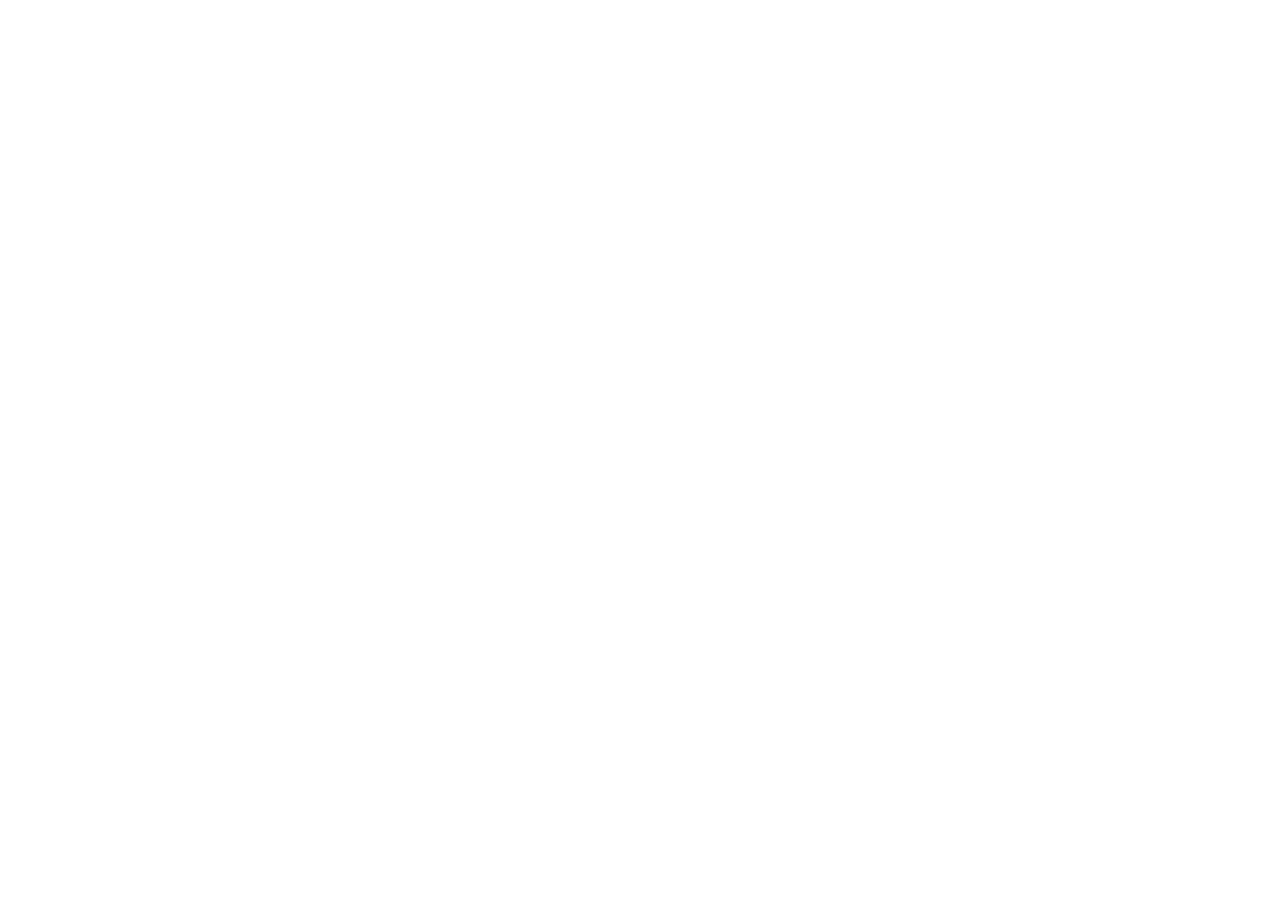
==== index.html @ b40d345d "Initial commit" ====
<!DOCTYPE HTML>

<!-- HTML -->
<html lang="en">

<!-- HEAD -->
<head>
	<!-- META -->
	<meta charset="utf-8">
	<meta name="viewport" content="width=device-width, minimum-scale=1, maximum-scale=1, user-scalable=0" />

	<!-- SITE -->
	<title>Furry Pay</title>

	<!-- SCRIPTS & CSS-->
	<link href="/styles.css" rel="stylesheet">
</head>

<!-- BODY -->
<body>
</body>

</html>
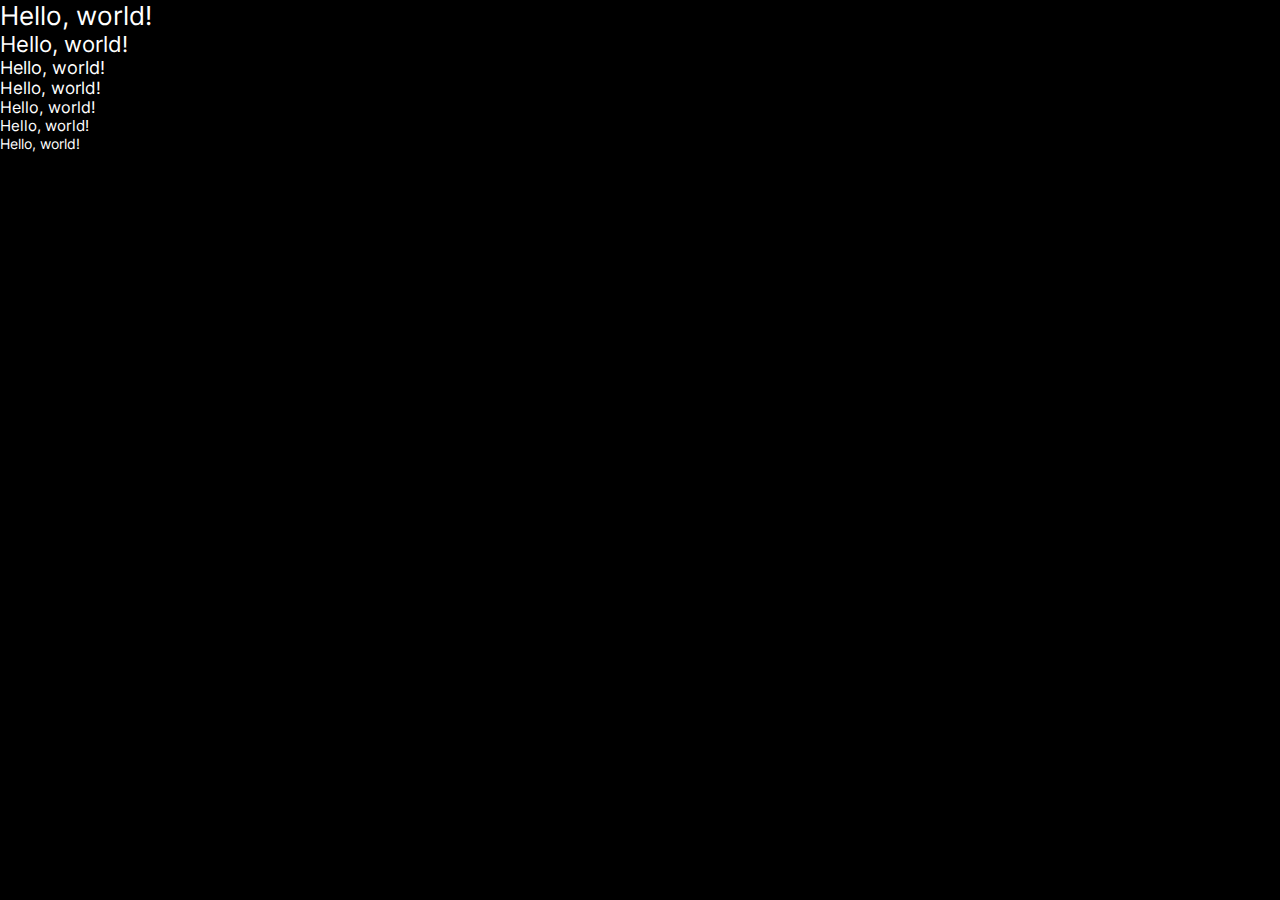
==== commit b53149d0: "Changes: Установлены и настроены шрифты, Настроена база CSS классов, Прочие подготовительные работы" ====
--- a/index.html
+++ b/index.html
@@ -1,7 +1,7 @@
 <!DOCTYPE HTML>
 
 <!-- HTML -->
-<html lang="en">
+<html lang="en" data-theme="1">
 
 <!-- HEAD -->
 <head>
@@ -18,6 +18,15 @@
 
 <!-- BODY -->
 <body>
+	<h1>Hello, world!</h1>
+	<h2>Hello, world!</h2>
+	<h3>Hello, world!</h3>
+	<h4>Hello, world!</h4>
+	<h5>Hello, world!</h5>
+	<h6>Hello, world!</h6>
+
+	<p>Hello, world!</p>
+	
 </body>
 
 </html>--- a/styles.css
+++ b/styles.css
@@ -0,0 +1 @@
+@font-face{font-family:"Inter";src:url("/assets/fonts/Inter-VariableFont_slnt,wght.ttf")}h1{font-size:26px;line-height:31px}h2{font-size:22px;line-height:26px}h3{font-size:18px;line-height:21px}h4{font-size:17px;line-height:20px}h5{font-size:16px;line-height:19px}h6{font-size:15px;line-height:18px}p{font-size:14px;line-height:17px}ul,ol{margin:0px}br{display:contents}h1,h2,h3,h4,h5,h6,p{margin:0px;word-break:break-word;white-space:pre-line;font-style:normal;font-weight:400}.wb-unset{word-break:normal !important}.fs.col-003{color:var(--color_primany_003)}.fs.col-007{color:var(--color_primany_007)}.fs.col-009{color:var(--color_primany_003)}.fs.fw-100,.fs.thin{font-weight:100}.fs.fw-200,.fs.thin-extra{font-weight:200}.fs.fw-300,.fs.light{font-weight:300}.fs.fw-400,.fs.regular{font-weight:400}.fs.fw-500,.fs.medium{font-weight:500}.fs.fw-600,.fs.bolt-semi{font-weight:600}.fs.fw-700,.fs.bolt{font-weight:700}.fs.fw-800,.fs.bolt-extra{font-weight:800}.fs.fw-900,.fs.black{font-weight:900}:root{color-scheme:light}:root[data-theme="1"]{color-scheme:dark;--color_primany_000: #000000;--color_primany_001: #171717;--color_primany_002: #262626;--color_primany_003: #5F5F5F;--color_primany_004: #D9D9D9;--color_primany_005: #FFFFFF;--color_primany_006: #CF157A;--color_primany_007: #00CD52;--color_primany_008: #FF2F2F;--color_primany_009: #227BFF;--color_primany_010: #F2F2F2;--color_primany_011: #CF157A66}html{font-family:"Inter",system-ui;font-style:normal;font-weight:400;font-size:12px;line-height:15px;color:var(--color_primany_005);cursor:default;scroll-behavior:smooth}body{background-color:var(--color_primany_000);-webkit-tap-highlight-color:rgba(0,0,0,0);margin:0px;padding:0px;width:100%;height:100%}img{-webkit-user-select:none;-moz-user-select:none;user-select:none;-o-object-fit:cover;object-fit:cover;-o-object-position:center;object-position:center}img:not([src]){display:none}img[src=""]{display:none}.blur-50px{filter:blur(50px)}.iso{isolation:isolate}.none{display:none !important}.flex{display:flex;box-sizing:border-box}.dir-column{flex-direction:column}.dir-row{flex-direction:row}.wrap{flex-wrap:wrap}.nowrap{flex-wrap:nowrap}.ac-center{align-content:center}.ac-end{align-content:flex-end}.ac-start{align-content:flex-start}.ac-spa_aro{align-content:space-around}.ac-spa_bet{align-content:space-between}.ac-stretch{align-content:stretch}.jc-center{justify-content:center}.jc-end{justify-content:flex-end}.jc-start{justify-content:flex-start}.jc-spa_aro{justify-content:space-around}.jc-spabet{justify-content:space-between}.jc-spaeve{justify-content:space-evenly}.ai-center{align-items:center}.ai-end{align-items:flex-end}.ai-start{align-items:flex-start}.ai-stretch{align-items:stretch}.ai-baseline{align-items:baseline}.gap-3px{gap:3px}.gap-5px{gap:5px}.gap-10px{gap:10px}.gap-15px{gap:15px}.gap-20px{gap:20px}.gap-25px{gap:25px}.gap-30px{gap:30px}.gap-35px{gap:35px}.gap-40px{gap:40px}.gap-45px{gap:45px}.gap-50px{gap:50px}.obj-f-cover{-o-object-fit:cover;object-fit:cover}.obj-p-center{-o-object-position:center;object-position:center}.contents{display:contents}.relative{position:relative}.absolute{position:absolute}.fixed{position:fixed}.crop{overflow:hidden}.radius-circle{border-radius:50%}.max-w-330px{max-width:360px}.min-h-32px{min-height:32px}.w-100{width:100%}.h-100{height:100%}.z-n1{z-index:-1}.z-50{z-index:50}.z-100{z-index:100}.z-666{z-index:666}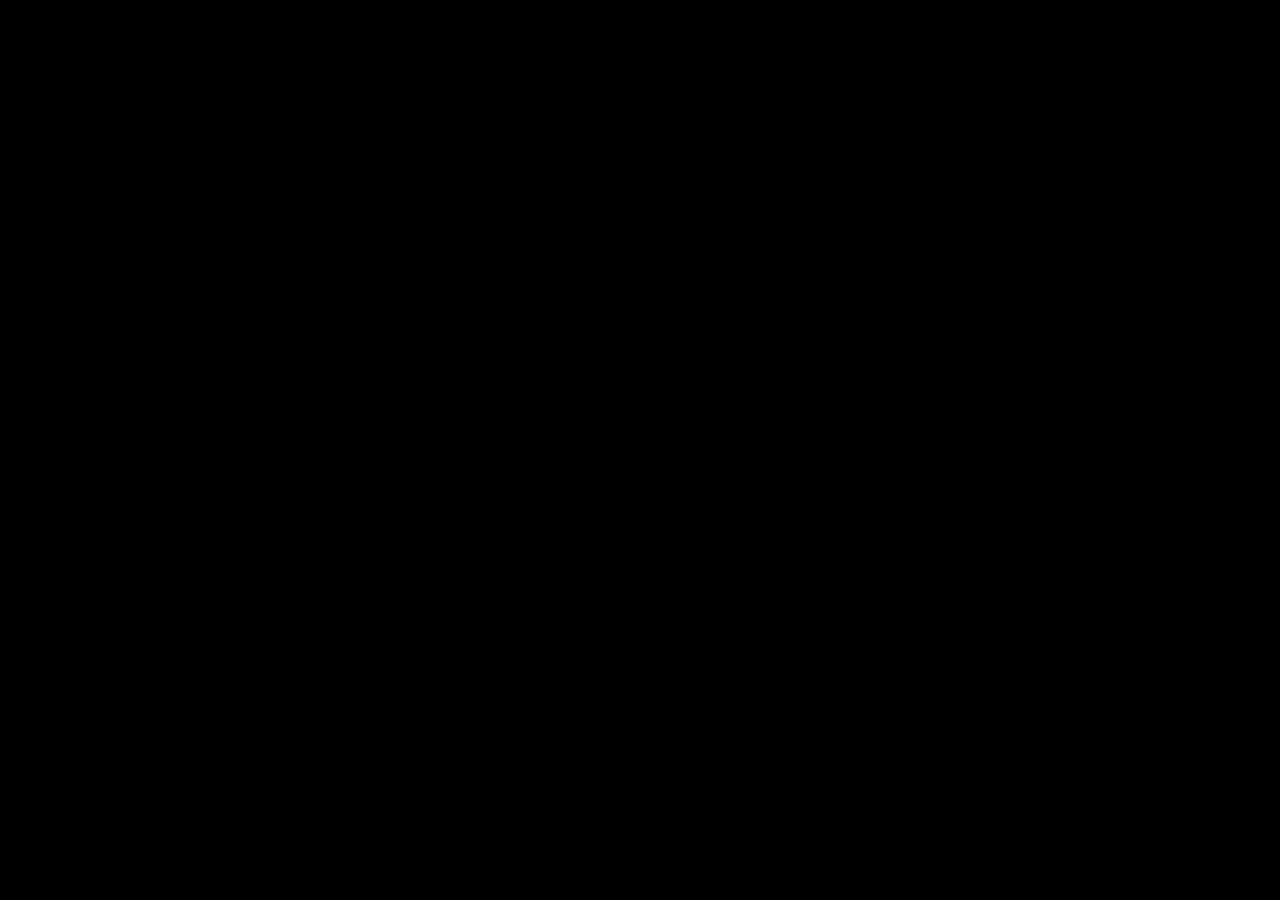
==== commit c79c0f46: "Выполнена большая часть проектной работы" ====
--- a/index.html
+++ b/index.html
@@ -11,22 +11,134 @@
 
 	<!-- SITE -->
 	<title>Furry Pay</title>
+	<link rel="icon" type="image/x-icon" href="/assets/uploads/favicon.png" />
 
 	<!-- SCRIPTS & CSS-->
 	<link href="/styles.css" rel="stylesheet">
+	<script src="/assets/javascript/jquery.js"></script>
+	<script src="/assets/javascript/scripts.js"></script>
 </head>
 
 <!-- BODY -->
 <body>
-	<h1>Hello, world!</h1>
-	<h2>Hello, world!</h2>
-	<h3>Hello, world!</h3>
-	<h4>Hello, world!</h4>
-	<h5>Hello, world!</h5>
-	<h6>Hello, world!</h6>
 
-	<p>Hello, world!</p>
-	
+	<div class="ani-opacity100 flex dir-column jc-center ai-center w-100 h-100v">
+		<div class="flex dir-row jc-center ai-start w-100">
+			<!-- ПАНЕЛЬ С ЧЕКОМ -->
+			<div class="flex dir-row jc-center ai-start padd-25px padd-r-10px gap-10px col-bg-002 h-100 w-100 max-w-415px radius-l-tb-12px crop">
+				<div class="flex dir-column jc-center ai-start padd-25px gap-20px radius-9px crop w-100">
+
+					<!-- ЛОГОТИП -->
+					<div class="flex dir-row jc-spabet ai-center">
+						<img src="/assets/icons/furry-pay-logo.svg" alt="">
+						<button id="ID_BACK_BUTTON" type="button" class="hidden">
+							<svg width="8" height="12" viewBox="0 0 8 12" fill="none" xmlns="http://www.w3.org/2000/svg">
+								<path d="M6.84241 12L0.842407 6L6.84241 0L7.99996 1.14469L3.98067 5.16399L3.14466 6L3.98067 6.83601L7.99996 10.8489L6.84241 12Z" fill="currentColor"/>
+							</svg>						
+							Вернуться
+						</button>
+					</div>
+
+					<!-- ЧЕК -->
+					<div class="flex dir-column ai-start">
+						<div class="flex dir-column ai-start padd-15px gap-20px col-bg-012 radius-9px radius-b-rl-unset">
+							<p class="fs medium col-000">Счет:</p>
+							<!-- СПИСОК ТОВАРОВ -->
+							<div id="ID_ORDER_LIST" class="flex dir-column ai-start gap-1px radius-9px crop">
+
+								<!-- ЭЛЕМЕНТ ТОВАРА ДОБАВЛЯЕМЫЙ В ID_ORDER_LIST -->
+								<div id="ID_ORDER_ITEM" class="flex dir-row jc-spabet ai-center padd-rl-15px padd-tb-10px min-h-50px col-bg-010">
+									<div class="flex dir-column ai-start w-fit">
+										<p class="fs medium col-000">Магазин</p>
+										<p class="fs regular col-003 none">Описание товара</p>
+									</div>
+									<p class="fs medium col-003">0,00 $</p>
+								</div>
+
+							</div>
+							<!-- ПОДЫТОГ -->
+							<div class="flex dir-row jc-spabet ai-start">
+								<p class="fs regular col-003">Подытог:</p>
+								<p id="ID_ORDER_SUBTOTAL" class="fs regular col-003">0,00 $</p>
+							</div>
+							<!-- НАЛОГ -->
+							<div class="flex dir-row jc-spabet ai-start">
+								<p class="fs regular col-003">Налог:</p>
+								<p id="ID_ORDER_TAX" class="fs regular col-003">0,00 $</p>
+							</div>
+							<div class="flex dir-row ai-start gap-10px">
+								<div class="line col-bg-004"></div>
+								<div class="line col-bg-004"></div>
+								<div class="line col-bg-004"></div>
+								<div class="line col-bg-004"></div>
+								<div class="line col-bg-004"></div>
+								<div class="line col-bg-004"></div>
+								<div class="line col-bg-004"></div>
+							</div>
+							<!-- ИТОГ -->
+							<div class="flex dir-row jc-spabet ai-start">
+								<h5 class="fs bolt col-000">Всего к оплате:</h5>
+								<h1 id="ID_ORDER_TOTAL" class="fs bolt col-000">0,00 $</h1>
+							</div>
+						</div>
+						<!-- "ПОРВАННАЯ ЛЕНТА" -->
+						<img src="/assets/icons/ragged-spikelet.svg" alt="" class="w-inherit obj-f-none">
+					</div>
+					<div class="flex dir-column jc-center ai-start gap-5px">
+						<div class="flex dir-row ai-start gap-10px">
+							<a href="#" target="_blank" class="noLine onlyOnHover fs regular col-003">Условия</a>
+							<a href="#" target="_blank" class="noLine onlyOnHover fs regular col-003">Конфиденциальность</a>
+						</div>
+						<div class="flex dir-row ai-start gap-5px">
+							<p class="fs regular col-003">Возникли какие-либо проблемы?</p>
+							<a href="#" target="_blank" class="noLine onlyOnHover fs regular">@FurryPay</a>
+						</div>
+						
+					</div>
+				</div>
+			</div>
+
+			<!-- ПАНЕЛЬ С ФОРМОЙ ВВОДА ДАННЫХ КАРТЫ -->
+			<div class="flex dir-row jc-center ai-start padd-25px padd-l-10px gap-10px col-bg-001 h-100 w-100 max-w-415px radius-r-tb-12px crop">
+				<div class="flex dir-column jc-center ai-start padd-25px gap-20px radius-9px crop w-100">
+					<div class="flex dir-column ai-start gap-10px">
+						<p class="fs medium">Данные карты:</p>
+
+						<!-- 3D КАРТОЧКА -->
+						<div class="card3d forcePointer w-100 min-h-200px">
+							<!-- ЛИЦЕВАЯ СТОРОНА -->
+							<div class="frontface flex dir-column jc-spabet ai-start padd-15px min-h-200px bg-s-cover radius-9px crop" style="background: url(/assets/images/card-background-design.png)">
+								<h5 class="fs bolt">BANK</h5>
+								<div class="flex dir-column ai-start gap-10px">
+									<input id="ID_CARD_NUMBER" type="text" placeholder="1234 1234 1234 1234" class="w-100">
+									<div class="flex dir-row ai-start gap-10px">
+										<input id="ID_CARD_DATE" type="text" placeholder="ММ / ГГ" class="w-100">
+										<input id="ID_CARD_CVC" type="text" placeholder="Код VCC / CVC" class="w-100">
+									</div>
+								</div>
+							</div>
+							<!-- ЗАДНЯЯ СТОРОНА -->
+							<div class="backface flex dir-column ai-start min-h-200px padd-t-30px bg-s-cover radius-9px crop" style="background: url(/assets/images/card-background-design.png)">
+								<img src="/assets/images/card-backface-rippon.png" alt="">
+							</div>
+						</div>
+					</div>
+					<div class="flex dir-column ai-start gap-10px">
+						<p class="fs medium">Эл. почта:</p>
+						<input id="ID_INPUT_MAIL" type="text" placeholder="example@gmail.com" class="w-100">
+					</div>
+					<div class="flex dir-column ai-start gap-10px">
+						<button id="ID_PAY_BUTTON" class="w-100">Оплатить 0,00 $</button>
+						<div class="flex dir-row ai-start gap-10px">
+							<img src="/assets/icons/shield-ssl-icon.svg" alt="">
+							<p class="fs medium col-007">Защищено SSL соединением</p>
+						</div>
+					</div>
+				</div>
+			</div>
+		</div>
+	</div>
+
 </body>
 
 </html>--- a/styles.css
+++ b/styles.css
@@ -1 +1 @@
-@font-face{font-family:"Inter";src:url("/assets/fonts/Inter-VariableFont_slnt,wght.ttf")}h1{font-size:26px;line-height:31px}h2{font-size:22px;line-height:26px}h3{font-size:18px;line-height:21px}h4{font-size:17px;line-height:20px}h5{font-size:16px;line-height:19px}h6{font-size:15px;line-height:18px}p{font-size:14px;line-height:17px}ul,ol{margin:0px}br{display:contents}h1,h2,h3,h4,h5,h6,p{margin:0px;word-break:break-word;white-space:pre-line;font-style:normal;font-weight:400}.wb-unset{word-break:normal !important}.fs.col-003{color:var(--color_primany_003)}.fs.col-007{color:var(--color_primany_007)}.fs.col-009{color:var(--color_primany_003)}.fs.fw-100,.fs.thin{font-weight:100}.fs.fw-200,.fs.thin-extra{font-weight:200}.fs.fw-300,.fs.light{font-weight:300}.fs.fw-400,.fs.regular{font-weight:400}.fs.fw-500,.fs.medium{font-weight:500}.fs.fw-600,.fs.bolt-semi{font-weight:600}.fs.fw-700,.fs.bolt{font-weight:700}.fs.fw-800,.fs.bolt-extra{font-weight:800}.fs.fw-900,.fs.black{font-weight:900}:root{color-scheme:light}:root[data-theme="1"]{color-scheme:dark;--color_primany_000: #000000;--color_primany_001: #171717;--color_primany_002: #262626;--color_primany_003: #5F5F5F;--color_primany_004: #D9D9D9;--color_primany_005: #FFFFFF;--color_primany_006: #CF157A;--color_primany_007: #00CD52;--color_primany_008: #FF2F2F;--color_primany_009: #227BFF;--color_primany_010: #F2F2F2;--color_primany_011: #CF157A66}html{font-family:"Inter",system-ui;font-style:normal;font-weight:400;font-size:12px;line-height:15px;color:var(--color_primany_005);cursor:default;scroll-behavior:smooth}body{background-color:var(--color_primany_000);-webkit-tap-highlight-color:rgba(0,0,0,0);margin:0px;padding:0px;width:100%;height:100%}img{-webkit-user-select:none;-moz-user-select:none;user-select:none;-o-object-fit:cover;object-fit:cover;-o-object-position:center;object-position:center}img:not([src]){display:none}img[src=""]{display:none}.blur-50px{filter:blur(50px)}.iso{isolation:isolate}.none{display:none !important}.flex{display:flex;box-sizing:border-box}.dir-column{flex-direction:column}.dir-row{flex-direction:row}.wrap{flex-wrap:wrap}.nowrap{flex-wrap:nowrap}.ac-center{align-content:center}.ac-end{align-content:flex-end}.ac-start{align-content:flex-start}.ac-spa_aro{align-content:space-around}.ac-spa_bet{align-content:space-between}.ac-stretch{align-content:stretch}.jc-center{justify-content:center}.jc-end{justify-content:flex-end}.jc-start{justify-content:flex-start}.jc-spa_aro{justify-content:space-around}.jc-spabet{justify-content:space-between}.jc-spaeve{justify-content:space-evenly}.ai-center{align-items:center}.ai-end{align-items:flex-end}.ai-start{align-items:flex-start}.ai-stretch{align-items:stretch}.ai-baseline{align-items:baseline}.gap-3px{gap:3px}.gap-5px{gap:5px}.gap-10px{gap:10px}.gap-15px{gap:15px}.gap-20px{gap:20px}.gap-25px{gap:25px}.gap-30px{gap:30px}.gap-35px{gap:35px}.gap-40px{gap:40px}.gap-45px{gap:45px}.gap-50px{gap:50px}.obj-f-cover{-o-object-fit:cover;object-fit:cover}.obj-p-center{-o-object-position:center;object-position:center}.contents{display:contents}.relative{position:relative}.absolute{position:absolute}.fixed{position:fixed}.crop{overflow:hidden}.radius-circle{border-radius:50%}.max-w-330px{max-width:360px}.min-h-32px{min-height:32px}.w-100{width:100%}.h-100{height:100%}.z-n1{z-index:-1}.z-50{z-index:50}.z-100{z-index:100}.z-666{z-index:666}+@font-face{font-family:"Inter";src:url("/assets/fonts/Inter-VariableFont_slnt,wght.ttf")}h1{font-size:26px;line-height:31px}h2{font-size:22px;line-height:26px}h3{font-size:18px;line-height:21px}h4{font-size:17px;line-height:20px}h5{font-size:16px;line-height:19px}h6{font-size:15px;line-height:18px}p{font-size:14px;line-height:17px}ul,ol{margin:0px}br{display:contents}h1,h2,h3,h4,h5,h6,p{margin:0px;word-break:break-word;white-space:pre-line;font-style:normal;font-weight:400}.wb-unset{word-break:normal !important}.fs.fw-100,.fs.thin{font-weight:100}.fs.fw-200,.fs.thin-extra{font-weight:200}.fs.fw-300,.fs.light{font-weight:300}.fs.fw-400,.fs.regular{font-weight:400}.fs.fw-500,.fs.medium{font-weight:500}.fs.fw-600,.fs.bolt-semi{font-weight:600}.fs.fw-700,.fs.bolt{font-weight:700}.fs.fw-800,.fs.bolt-extra{font-weight:800}.fs.fw-900,.fs.black{font-weight:900}html{font-family:"Inter",system-ui;font-style:normal;font-weight:400;font-size:14px;line-height:17px;color:var(--color_primany_005);cursor:default;scroll-behavior:smooth}body{background-color:var(--color_primany_000);-webkit-tap-highlight-color:rgba(0,0,0,0);margin:0px;padding:0px;width:100%;height:100%}img{-webkit-user-select:none;-moz-user-select:none;user-select:none;-o-object-fit:cover;object-fit:cover;-o-object-position:center;object-position:center}img:not([src]){display:none}img[src=""]{display:none}button{display:flex;flex-direction:row;justify-content:center;align-items:center;padding:5px 20px;gap:20px;min-height:40px;border-radius:6px;border:unset;font-family:"Inter",system-ui;font-style:normal;font-weight:500;font-size:14px;line-height:17px;background-color:var(--color_primany_002)}button:hover{cursor:pointer;background-color:var(--color_primany_003)}button[disable]{opacity:70%}:root{color-scheme:light}:root[data-theme="1"]{color-scheme:dark;--color_primany_000: #000000;--color_primany_001: #171717;--color_primany_002: #262626;--color_primany_003: #5F5F5F;--color_primany_004: #D9D9D9;--color_primany_005: #FFFFFF;--color_primany_006: #CF157A;--color_primany_007: #00CD52;--color_primany_008: #FF2F2F;--color_primany_009: #227BFF;--color_primany_010: #F2F2F2;--color_primany_011: #CF157A66;--color_primany_012: #FFFFFF}.col-bg-000{background-color:var(--color_primany_000)}.col-bg-001{background-color:var(--color_primany_001)}.col-bg-002{background-color:var(--color_primany_002)}.col-bg-003{background-color:var(--color_primany_003)}.col-bg-004{background-color:var(--color_primany_004)}.col-bg-005{background-color:var(--color_primany_005)}.col-bg-006{background-color:var(--color_primany_006)}.col-bg-007{background-color:var(--color_primany_007)}.col-bg-008{background-color:var(--color_primany_008)}.col-bg-009{background-color:var(--color_primany_009)}.col-bg-010{background-color:var(--color_primany_010)}.col-bg-012{background-color:var(--color_primany_012)}.col-000{color:var(--color_primany_000)}.col-001{color:var(--color_primany_001)}.col-002{color:var(--color_primany_002)}.col-003{color:var(--color_primany_003)}.col-004{color:var(--color_primany_004)}.col-005{color:var(--color_primany_005)}.col-006{color:var(--color_primany_006)}.col-007{color:var(--color_primany_007)}.col-008{color:var(--color_primany_008)}.col-009{color:var(--color_primany_009)}.col-010{color:var(--color_primany_010)}.blur-50px{filter:blur(50px)}.hidden{visibility:hidden}.iso{isolation:isolate}.none{display:none !important}.flex{display:flex;width:inherit;box-sizing:border-box}.dir-column{flex-direction:column}.dir-row{flex-direction:row}.wrap{flex-wrap:wrap}.nowrap{flex-wrap:nowrap}.ac-center{align-content:center}.ac-end{align-content:flex-end}.ac-start{align-content:flex-start}.ac-spa_aro{align-content:space-around}.ac-spa_bet{align-content:space-between}.ac-stretch{align-content:stretch}.jc-center{justify-content:center}.jc-end{justify-content:flex-end}.jc-start{justify-content:flex-start}.jc-spa_aro{justify-content:space-around}.jc-spabet{justify-content:space-between}.jc-spaeve{justify-content:space-evenly}.ai-center{align-items:center}.ai-end{align-items:flex-end}.ai-start{align-items:flex-start}.ai-stretch{align-items:stretch}.ai-baseline{align-items:baseline}.gap-1px{gap:1px}.gap-3px{gap:3px}.gap-5px{gap:5px}.gap-10px{gap:10px}.gap-15px{gap:15px}.gap-20px{gap:20px}.gap-25px{gap:25px}.gap-30px{gap:30px}.gap-35px{gap:35px}.gap-40px{gap:40px}.gap-45px{gap:45px}.gap-50px{gap:50px}a{color:var(--color_primany_006)}a:hover{color:var(--color_primany_006) !important}a.noLine{text-decoration:none}a.noLine.onlyOnHover:hover{text-decoration:underline}a.forcePointer:hover{cursor:pointer}.obj-f-cover{-o-object-fit:cover;object-fit:cover}.obj-f-none{-o-object-fit:none;object-fit:none}.obj-p-center{-o-object-position:center;object-position:center}.bg-s-cover{background-size:cover !important}.padd-15px{padding:15px}.padd-25px{padding:25px}.padd-t-30px{padding-top:30px}.padd-r-10px{padding-right:10px}.padd-l-10px{padding-left:10px}.padd-rl-15px{padding-right:15px;padding-left:15px}.padd-tb-10px{padding-top:10px;padding-bottom:10px}.contents{display:contents}.relative{position:relative}.absolute{position:absolute}.fixed{position:fixed}.crop{overflow:hidden}.radius-circle{border-radius:50%}.radius-9px{border-radius:9px}.radius-12px{border-radius:12px}.radius-r-tb-12px{border-top-right-radius:12px;border-bottom-right-radius:12px}.radius-l-tb-12px{border-top-left-radius:12px;border-bottom-left-radius:12px}.radius-b-rl-unset{border-bottom-right-radius:unset;border-bottom-left-radius:unset}.max-w-330px{max-width:360px}.max-w-415px{max-width:415px}.min-h-32px{min-height:32px}.min-h-50px{min-height:50px}.min-h-200px{min-height:200px}.w-100{width:100%}.w-100v{width:100vw}.w-inherit{width:inherit}.w-fit{width:-moz-fit-content;width:fit-content}.h-100{height:100%}.h-100v{height:100vh}.z-n1{z-index:-1}.z-50{z-index:50}.z-100{z-index:100}.z-666{z-index:666}@keyframes keyframe-tranX-150{0%{transform:translateX(-150%)}100%{transform:translateY(0)}}.ani-tranX-150{transform:translateX(-150%);animation:keyframe-tranX-150 1s forwards}@keyframes keyframe-opacity100{0%{opacity:0%}100%{opacity:100%}}.ani-opacity100{opacity:0%;animation:keyframe-opacity100 1s forwards}@keyframes keyframe-ripplescale{to{transform:translate(-50%, -50%) scale(3);opacity:0%}}button{transition:.1s}button:active{transition:.1s;scale:.95}button{overflow:hidden;position:relative}button .ripple{position:absolute;transform:translate(-50%, -50%) scale(0);background:var(--color_primany_011);border-radius:50%;opacity:100%;animation:keyframe-ripplescale 1s ease-out}:root themeDark[data-theme="0"]{display:none}:root themeLight[data-theme="1"]{display:none}.forcePointer:hover{cursor:pointer}.card3d{position:relative;perspective:1000px}.card3d.rotated .frontface{transform:rotateY(180deg)}.card3d.rotated .backface{transform:rotateY(360deg)}.card3d .frontface,.card3d .backface{position:absolute;width:100%;height:100%;left:0;top:0;transition:1s;-webkit-backface-visibility:hidden;backface-visibility:hidden}.card3d .backface{transform:rotateY(180deg)}.line{width:100%;height:1px}.line .vertical{width:1px;height:100%}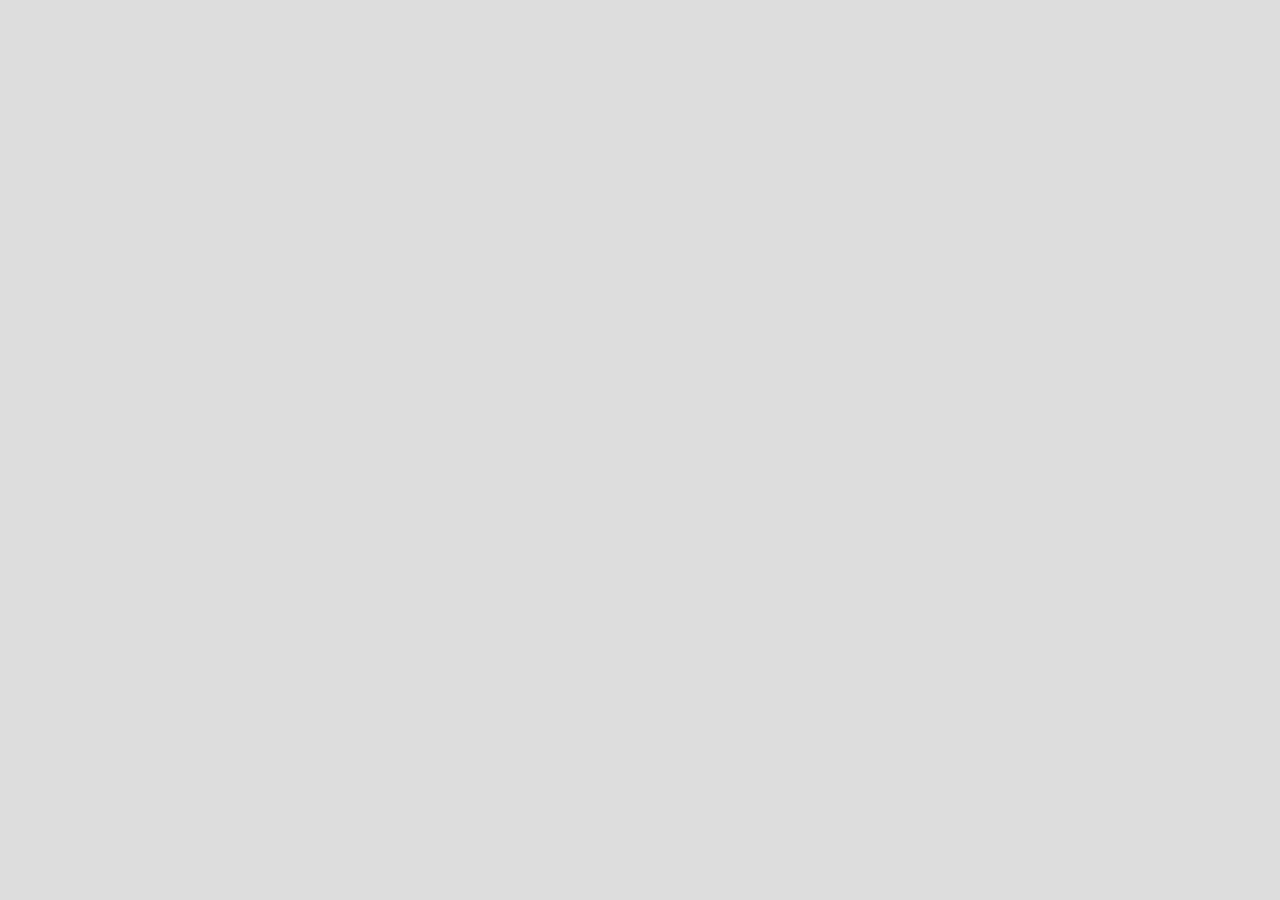
==== commit eeabaa95: "Добавлены новые дизайны карт, которые будут рандомно устанавливаться при загрузке страницы, Добавлен" ====
--- a/index.html
+++ b/index.html
@@ -16,6 +16,7 @@
 	<!-- SCRIPTS & CSS-->
 	<link href="/styles.css" rel="stylesheet">
 	<script src="/assets/javascript/jquery.js"></script>
+	<script src="/assets/javascript/scripts-options.js"></script>
 	<script src="/assets/javascript/scripts.js"></script>
 </head>
 
@@ -23,14 +24,15 @@
 <body>
 
 	<div class="ani-opacity100 flex dir-column jc-center ai-center w-100 h-100v">
-		<div class="flex dir-row jc-center ai-start w-100">
+		<div class="flex dir-row jc-center ai-start w-100 max-w-830px">
 			<!-- ПАНЕЛЬ С ЧЕКОМ -->
 			<div class="flex dir-row jc-center ai-start padd-25px padd-r-10px gap-10px col-bg-002 h-100 w-100 max-w-415px radius-l-tb-12px crop">
 				<div class="flex dir-column jc-center ai-start padd-25px gap-20px radius-9px crop w-100">
 
 					<!-- ЛОГОТИП -->
 					<div class="flex dir-row jc-spabet ai-center">
-						<img src="/assets/icons/furry-pay-logo.svg" alt="">
+						<img class="themeDark" src="/assets/icons/furry-pay-logo.svg" alt="">
+						<img class="themeLight" src="/assets/icons/furry-pay-logo-light.svg" alt="">
 						<button id="ID_BACK_BUTTON" type="button" class="hidden">
 							<svg width="8" height="12" viewBox="0 0 8 12" fill="none" xmlns="http://www.w3.org/2000/svg">
 								<path d="M6.84241 12L0.842407 6L6.84241 0L7.99996 1.14469L3.98067 5.16399L3.14466 6L3.98067 6.83601L7.99996 10.8489L6.84241 12Z" fill="currentColor"/>
@@ -41,7 +43,7 @@
 
 					<!-- ЧЕК -->
 					<div class="flex dir-column ai-start">
-						<div class="flex dir-column ai-start padd-15px gap-20px col-bg-012 radius-9px radius-b-rl-unset">
+						<div class="flex dir-column ai-start padd-15px gap-20px col-bg-014 radius-9px radius-b-rl-unset">
 							<p class="fs medium col-000">Счет:</p>
 							<!-- СПИСОК ТОВАРОВ -->
 							<div id="ID_ORDER_LIST" class="flex dir-column ai-start gap-1px radius-9px crop">
@@ -82,7 +84,8 @@
 							</div>
 						</div>
 						<!-- "ПОРВАННАЯ ЛЕНТА" -->
-						<img src="/assets/icons/ragged-spikelet.svg" alt="" class="w-inherit obj-f-none">
+						<img src="/assets/icons/ragged-spikelet.svg" alt="" class="themeDark w-inherit obj-f-none">
+						<img src="/assets/icons/ragged-spikelet-light.svg" alt="" class="themeLight w-inherit obj-f-none">
 					</div>
 					<div class="flex dir-column jc-center ai-start gap-5px">
 						<div class="flex dir-row ai-start gap-10px">
@@ -93,48 +96,57 @@
 							<p class="fs regular col-003">Возникли какие-либо проблемы?</p>
 							<a href="#" target="_blank" class="noLine onlyOnHover fs regular">@FurryPay</a>
 						</div>
-						
+					</div>
+					<div class="flex dir-row ai-center gap-5px">
+						<input switcher id="ID_THEME_SWITCHER" type="checkbox">
+						<label switcher for="ID_THEME_SWITCHER"></label>
+						<p class="fs regular col-003">Темная тема</p>
 					</div>
 				</div>
 			</div>
 
 			<!-- ПАНЕЛЬ С ФОРМОЙ ВВОДА ДАННЫХ КАРТЫ -->
 			<div class="flex dir-row jc-center ai-start padd-25px padd-l-10px gap-10px col-bg-001 h-100 w-100 max-w-415px radius-r-tb-12px crop">
-				<div class="flex dir-column jc-center ai-start padd-25px gap-20px radius-9px crop w-100">
+				<form id="ID_PAYMENT_FORM" class="flex dir-column jc-center ai-start padd-25px gap-20px radius-9px crop w-100">
 					<div class="flex dir-column ai-start gap-10px">
 						<p class="fs medium">Данные карты:</p>
 
 						<!-- 3D КАРТОЧКА -->
-						<div class="card3d forcePointer w-100 min-h-200px">
+						<div class="card3d rotated forcePointer w-100 min-h-200px">
 							<!-- ЛИЦЕВАЯ СТОРОНА -->
-							<div class="frontface flex dir-column jc-spabet ai-start padd-15px min-h-200px bg-s-cover radius-9px crop" style="background: url(/assets/images/card-background-design.png)">
-								<h5 class="fs bolt">BANK</h5>
+							<div class="frontface flex dir-column jc-spabet ai-start padd-15px min-h-200px bg-s-cover radius-9px crop" style="background: url(/assets/images/card-background-design0.png)">
+								<h5 class="fs bolt col-012">BANK</h5>
 								<div class="flex dir-column ai-start gap-10px">
-									<input id="ID_CARD_NUMBER" type="text" placeholder="1234 1234 1234 1234" class="w-100">
+									<!-- НОМЕР КАРТЫ -->
+									<input id="ID_CARD_NUMBER" type="text" maxlength="19" minlength="19" placeholder="1234 1234 1234 1234" class="w-100" required>
 									<div class="flex dir-row ai-start gap-10px">
-										<input id="ID_CARD_DATE" type="text" placeholder="ММ / ГГ" class="w-100">
-										<input id="ID_CARD_CVC" type="text" placeholder="Код VCC / CVC" class="w-100">
+										<!-- ДАТА ДЕЙСТВИЯ КАРТЫ -->
+										<input id="ID_CARD_DATE" type="text" maxlength="7" minlength="7" placeholder="ММ / ГГ" class="w-100" required>
+										<!-- ЗАЩИТНЫЙ КОД КАРТЫ -->
+										<input id="ID_CARD_CVC" type="text" maxlength="3" minlength="3" placeholder="Код VCC / CVC" class="w-100" required>
 									</div>
 								</div>
 							</div>
 							<!-- ЗАДНЯЯ СТОРОНА -->
-							<div class="backface flex dir-column ai-start min-h-200px padd-t-30px bg-s-cover radius-9px crop" style="background: url(/assets/images/card-background-design.png)">
+							<div class="backface flex dir-column ai-start min-h-200px padd-t-30px bg-s-cover radius-9px crop" style="background: url(/assets/images/card-background-design0.png)">
 								<img src="/assets/images/card-backface-rippon.png" alt="">
 							</div>
 						</div>
 					</div>
 					<div class="flex dir-column ai-start gap-10px">
 						<p class="fs medium">Эл. почта:</p>
-						<input id="ID_INPUT_MAIL" type="text" placeholder="example@gmail.com" class="w-100">
+						<!-- ЭЛЕКТРОННАЯ ПОЧТА -->
+						<input id="ID_INPUT_MAIL" type="email" placeholder="example@gmail.com" class="w-100" required>
 					</div>
 					<div class="flex dir-column ai-start gap-10px">
-						<button id="ID_PAY_BUTTON" class="w-100">Оплатить 0,00 $</button>
+						<!-- КНОПКА ОПЛАТЫ -->
+						<button type="submit" id="ID_PAY_BUTTON" class="w-100 col-hov-bg-007">Оплатить 0,00 $</button>
 						<div class="flex dir-row ai-start gap-10px">
 							<img src="/assets/icons/shield-ssl-icon.svg" alt="">
 							<p class="fs medium col-007">Защищено SSL соединением</p>
 						</div>
 					</div>
-				</div>
+				</form>
 			</div>
 		</div>
 	</div>
--- a/styles.css
+++ b/styles.css
@@ -1 +1 @@
-@font-face{font-family:"Inter";src:url("/assets/fonts/Inter-VariableFont_slnt,wght.ttf")}h1{font-size:26px;line-height:31px}h2{font-size:22px;line-height:26px}h3{font-size:18px;line-height:21px}h4{font-size:17px;line-height:20px}h5{font-size:16px;line-height:19px}h6{font-size:15px;line-height:18px}p{font-size:14px;line-height:17px}ul,ol{margin:0px}br{display:contents}h1,h2,h3,h4,h5,h6,p{margin:0px;word-break:break-word;white-space:pre-line;font-style:normal;font-weight:400}.wb-unset{word-break:normal !important}.fs.fw-100,.fs.thin{font-weight:100}.fs.fw-200,.fs.thin-extra{font-weight:200}.fs.fw-300,.fs.light{font-weight:300}.fs.fw-400,.fs.regular{font-weight:400}.fs.fw-500,.fs.medium{font-weight:500}.fs.fw-600,.fs.bolt-semi{font-weight:600}.fs.fw-700,.fs.bolt{font-weight:700}.fs.fw-800,.fs.bolt-extra{font-weight:800}.fs.fw-900,.fs.black{font-weight:900}html{font-family:"Inter",system-ui;font-style:normal;font-weight:400;font-size:14px;line-height:17px;color:var(--color_primany_005);cursor:default;scroll-behavior:smooth}body{background-color:var(--color_primany_000);-webkit-tap-highlight-color:rgba(0,0,0,0);margin:0px;padding:0px;width:100%;height:100%}img{-webkit-user-select:none;-moz-user-select:none;user-select:none;-o-object-fit:cover;object-fit:cover;-o-object-position:center;object-position:center}img:not([src]){display:none}img[src=""]{display:none}button{display:flex;flex-direction:row;justify-content:center;align-items:center;padding:5px 20px;gap:20px;min-height:40px;border-radius:6px;border:unset;font-family:"Inter",system-ui;font-style:normal;font-weight:500;font-size:14px;line-height:17px;background-color:var(--color_primany_002)}button:hover{cursor:pointer;background-color:var(--color_primany_003)}button[disable]{opacity:70%}:root{color-scheme:light}:root[data-theme="1"]{color-scheme:dark;--color_primany_000: #000000;--color_primany_001: #171717;--color_primany_002: #262626;--color_primany_003: #5F5F5F;--color_primany_004: #D9D9D9;--color_primany_005: #FFFFFF;--color_primany_006: #CF157A;--color_primany_007: #00CD52;--color_primany_008: #FF2F2F;--color_primany_009: #227BFF;--color_primany_010: #F2F2F2;--color_primany_011: #CF157A66;--color_primany_012: #FFFFFF}.col-bg-000{background-color:var(--color_primany_000)}.col-bg-001{background-color:var(--color_primany_001)}.col-bg-002{background-color:var(--color_primany_002)}.col-bg-003{background-color:var(--color_primany_003)}.col-bg-004{background-color:var(--color_primany_004)}.col-bg-005{background-color:var(--color_primany_005)}.col-bg-006{background-color:var(--color_primany_006)}.col-bg-007{background-color:var(--color_primany_007)}.col-bg-008{background-color:var(--color_primany_008)}.col-bg-009{background-color:var(--color_primany_009)}.col-bg-010{background-color:var(--color_primany_010)}.col-bg-012{background-color:var(--color_primany_012)}.col-000{color:var(--color_primany_000)}.col-001{color:var(--color_primany_001)}.col-002{color:var(--color_primany_002)}.col-003{color:var(--color_primany_003)}.col-004{color:var(--color_primany_004)}.col-005{color:var(--color_primany_005)}.col-006{color:var(--color_primany_006)}.col-007{color:var(--color_primany_007)}.col-008{color:var(--color_primany_008)}.col-009{color:var(--color_primany_009)}.col-010{color:var(--color_primany_010)}.blur-50px{filter:blur(50px)}.hidden{visibility:hidden}.iso{isolation:isolate}.none{display:none !important}.flex{display:flex;width:inherit;box-sizing:border-box}.dir-column{flex-direction:column}.dir-row{flex-direction:row}.wrap{flex-wrap:wrap}.nowrap{flex-wrap:nowrap}.ac-center{align-content:center}.ac-end{align-content:flex-end}.ac-start{align-content:flex-start}.ac-spa_aro{align-content:space-around}.ac-spa_bet{align-content:space-between}.ac-stretch{align-content:stretch}.jc-center{justify-content:center}.jc-end{justify-content:flex-end}.jc-start{justify-content:flex-start}.jc-spa_aro{justify-content:space-around}.jc-spabet{justify-content:space-between}.jc-spaeve{justify-content:space-evenly}.ai-center{align-items:center}.ai-end{align-items:flex-end}.ai-start{align-items:flex-start}.ai-stretch{align-items:stretch}.ai-baseline{align-items:baseline}.gap-1px{gap:1px}.gap-3px{gap:3px}.gap-5px{gap:5px}.gap-10px{gap:10px}.gap-15px{gap:15px}.gap-20px{gap:20px}.gap-25px{gap:25px}.gap-30px{gap:30px}.gap-35px{gap:35px}.gap-40px{gap:40px}.gap-45px{gap:45px}.gap-50px{gap:50px}a{color:var(--color_primany_006)}a:hover{color:var(--color_primany_006) !important}a.noLine{text-decoration:none}a.noLine.onlyOnHover:hover{text-decoration:underline}a.forcePointer:hover{cursor:pointer}.obj-f-cover{-o-object-fit:cover;object-fit:cover}.obj-f-none{-o-object-fit:none;object-fit:none}.obj-p-center{-o-object-position:center;object-position:center}.bg-s-cover{background-size:cover !important}.padd-15px{padding:15px}.padd-25px{padding:25px}.padd-t-30px{padding-top:30px}.padd-r-10px{padding-right:10px}.padd-l-10px{padding-left:10px}.padd-rl-15px{padding-right:15px;padding-left:15px}.padd-tb-10px{padding-top:10px;padding-bottom:10px}.contents{display:contents}.relative{position:relative}.absolute{position:absolute}.fixed{position:fixed}.crop{overflow:hidden}.radius-circle{border-radius:50%}.radius-9px{border-radius:9px}.radius-12px{border-radius:12px}.radius-r-tb-12px{border-top-right-radius:12px;border-bottom-right-radius:12px}.radius-l-tb-12px{border-top-left-radius:12px;border-bottom-left-radius:12px}.radius-b-rl-unset{border-bottom-right-radius:unset;border-bottom-left-radius:unset}.max-w-330px{max-width:360px}.max-w-415px{max-width:415px}.min-h-32px{min-height:32px}.min-h-50px{min-height:50px}.min-h-200px{min-height:200px}.w-100{width:100%}.w-100v{width:100vw}.w-inherit{width:inherit}.w-fit{width:-moz-fit-content;width:fit-content}.h-100{height:100%}.h-100v{height:100vh}.z-n1{z-index:-1}.z-50{z-index:50}.z-100{z-index:100}.z-666{z-index:666}@keyframes keyframe-tranX-150{0%{transform:translateX(-150%)}100%{transform:translateY(0)}}.ani-tranX-150{transform:translateX(-150%);animation:keyframe-tranX-150 1s forwards}@keyframes keyframe-opacity100{0%{opacity:0%}100%{opacity:100%}}.ani-opacity100{opacity:0%;animation:keyframe-opacity100 1s forwards}@keyframes keyframe-ripplescale{to{transform:translate(-50%, -50%) scale(3);opacity:0%}}button{transition:.1s}button:active{transition:.1s;scale:.95}button{overflow:hidden;position:relative}button .ripple{position:absolute;transform:translate(-50%, -50%) scale(0);background:var(--color_primany_011);border-radius:50%;opacity:100%;animation:keyframe-ripplescale 1s ease-out}:root themeDark[data-theme="0"]{display:none}:root themeLight[data-theme="1"]{display:none}.forcePointer:hover{cursor:pointer}.card3d{position:relative;perspective:1000px}.card3d.rotated .frontface{transform:rotateY(180deg)}.card3d.rotated .backface{transform:rotateY(360deg)}.card3d .frontface,.card3d .backface{position:absolute;width:100%;height:100%;left:0;top:0;transition:1s;-webkit-backface-visibility:hidden;backface-visibility:hidden}.card3d .backface{transform:rotateY(180deg)}.line{width:100%;height:1px}.line .vertical{width:1px;height:100%}+@font-face{font-family:"Inter";src:url("/assets/fonts/Inter-VariableFont_slnt,wght.ttf")}@font-face{font-family:"CascadiaMono";src:url("/assets/fonts/CascadiaMonoPL-Regular.ttf")}h1{font-size:26px;line-height:31px}h2{font-size:22px;line-height:26px}h3{font-size:18px;line-height:21px}h4{font-size:17px;line-height:20px}h5{font-size:16px;line-height:19px}h6{font-size:15px;line-height:18px}p{font-size:14px;line-height:17px}ul,ol{margin:0px}br{display:contents}h1,h2,h3,h4,h5,h6,p{margin:0px;word-break:break-word;white-space:pre-line;font-style:normal;font-weight:400}.wb-unset{word-break:normal !important}.fs.font-mono{font-family:"CascadiaMono"}.fs.fw-100,.fs.thin{font-weight:100}.fs.fw-200,.fs.thin-extra{font-weight:200}.fs.fw-300,.fs.light{font-weight:300}.fs.fw-400,.fs.regular{font-weight:400}.fs.fw-500,.fs.medium{font-weight:500}.fs.fw-600,.fs.bolt-semi{font-weight:600}.fs.fw-700,.fs.bolt{font-weight:700}.fs.fw-800,.fs.bolt-extra{font-weight:800}.fs.fw-900,.fs.black{font-weight:900}html{font-family:"Inter",system-ui;font-style:normal;font-weight:400;font-size:14px;line-height:17px;color:var(--color_primany_005);cursor:default;scroll-behavior:smooth}body{background-color:var(--color_primany_000);-webkit-tap-highlight-color:rgba(0,0,0,0);margin:0px;padding:0px;width:100%;height:100%}img{-webkit-user-select:none;-moz-user-select:none;user-select:none;-o-object-fit:cover;object-fit:cover;-o-object-position:center;object-position:center}img:not([src]){display:none}img[src=""]{display:none}:root{color-scheme:light;--color_primany_000: #DDDDDD;--color_primany_001: #EFEFEF;--color_primany_002: #ffffff;--color_primany_003: #a3a3a3;--color_primany_004: #ffffff;--color_primany_005: #000000;--color_primany_006: #CF157A;--color_primany_007: #00CD52;--color_primany_008: #FF2F2F;--color_primany_009: #227BFF;--color_primany_010: #fffaf0;--color_primany_011: #CF157A66;--color_primany_012: #FFFFFF;--color_primany_013: #000000;--color_primany_014: #ffefd2;--color_primany_015: #e8e8e8}:root[data-theme="1"]{color-scheme:dark;--color_primany_000: #000000;--color_primany_001: #171717;--color_primany_002: #262626;--color_primany_003: #5F5F5F;--color_primany_004: #D9D9D9;--color_primany_005: #FFFFFF;--color_primany_010: #F2F2F2;--color_primany_014: #FFFFFF;--color_primany_015: #5F5F5F}button{display:flex;flex-direction:row;justify-content:center;align-items:center;padding:5px 20px;gap:20px;min-height:40px;border-radius:6px;border:unset;font-family:"Inter",system-ui;font-style:normal;font-weight:500;font-size:14px;line-height:17px;background-color:var(--color_primany_002)}button:hover{cursor:pointer;background-color:var(--color_primany_015)}button[disable]{opacity:70%}.col-bg-000{background-color:var(--color_primany_000)}.col-bg-001{background-color:var(--color_primany_001)}.col-bg-002{background-color:var(--color_primany_002)}.col-bg-003{background-color:var(--color_primany_003)}.col-bg-004{background-color:var(--color_primany_004)}.col-bg-005{background-color:var(--color_primany_005)}.col-bg-006{background-color:var(--color_primany_006)}.col-bg-007{background-color:var(--color_primany_007)}.col-hov-bg-007:hover{background-color:var(--color_primany_007) !important}.col-bg-008{background-color:var(--color_primany_008)}.col-bg-009{background-color:var(--color_primany_009)}.col-bg-010{background-color:var(--color_primany_010)}.col-bg-012{background-color:var(--color_primany_012)}.col-bg-014{background-color:var(--color_primany_014)}.col-000{color:var(--color_primany_013)}.col-001{color:var(--color_primany_001)}.col-002{color:var(--color_primany_002)}.col-003{color:var(--color_primany_003)}.col-004{color:var(--color_primany_004)}.col-005{color:var(--color_primany_005)}.col-006{color:var(--color_primany_006)}.col-007{color:var(--color_primany_007)}.col-008{color:var(--color_primany_008)}.col-009{color:var(--color_primany_009)}.col-010{color:var(--color_primany_010)}.col-012{color:var(--color_primany_012)}.col-013{color:var(--color_primany_013)}.blur-50px{filter:blur(50px)}.hidden{visibility:hidden}.iso{isolation:isolate}.none{display:none !important}.flex{display:flex;width:inherit;box-sizing:border-box}.dir-column{flex-direction:column}.dir-row{flex-direction:row}.wrap{flex-wrap:wrap}.nowrap{flex-wrap:nowrap}.ac-center{align-content:center}.ac-end{align-content:flex-end}.ac-start{align-content:flex-start}.ac-spa_aro{align-content:space-around}.ac-spa_bet{align-content:space-between}.ac-stretch{align-content:stretch}.jc-center{justify-content:center}.jc-end{justify-content:flex-end}.jc-start{justify-content:flex-start}.jc-spa_aro{justify-content:space-around}.jc-spabet{justify-content:space-between}.jc-spaeve{justify-content:space-evenly}.ai-center{align-items:center}.ai-end{align-items:flex-end}.ai-start{align-items:flex-start}.ai-stretch{align-items:stretch}.ai-baseline{align-items:baseline}.gap-1px{gap:1px}.gap-3px{gap:3px}.gap-5px{gap:5px}.gap-10px{gap:10px}.gap-15px{gap:15px}.gap-20px{gap:20px}.gap-25px{gap:25px}.gap-30px{gap:30px}.gap-35px{gap:35px}.gap-40px{gap:40px}.gap-45px{gap:45px}.gap-50px{gap:50px}input:not([type=checkbox]){display:flex;flex-direction:row;justify-content:center;align-items:center;padding:5px 20px;gap:20px;min-height:40px;border-radius:6px;border:unset;box-sizing:border-box;font-family:"CascadiaMono",system-ui;font-style:normal;font-weight:500;font-size:14px;line-height:17px;background-color:var(--color_primany_012);color:var(--color_primany_000)}input:not([type=checkbox]):focus,input:not([type=checkbox]):hover{cursor:text;outline-style:solid;outline-width:2px;outline-color:var(--color_primany_006)}input:not([type=checkbox]):invalid{color:var(--color_primany_008) !important;outline-color:var(--color_primany_008);outline-style:dashed;outline-width:2px}input[type=checkbox][switcher]{height:0;width:0;display:none}input[type=checkbox][switcher]:checked+label{background:var(--color_primany_006)}input[type=checkbox][switcher]:checked+label:after{background:var(--color_primany_002)}input[type=checkbox][switcher]:checked+label:after{left:calc(100% - 4px);transform:translateX(-100%)}label[switcher]{cursor:pointer;text-align:right;justify-items:center;overflow:hidden;text-indent:100%;width:44px;height:22px;border:1px solid var(--color_primany_003);display:block;border-radius:22px;position:relative;-webkit-user-select:none;-moz-user-select:none;user-select:none}label[switcher]:hover{background-color:var(--color_primany_001)}label[switcher]:hover:after{scale:1.1}label[switcher]:after{content:"";position:absolute;top:4px;left:4px;width:14px;height:14px;background:var(--color_primany_005);border-radius:14px;transition:.2s}a{color:var(--color_primany_006)}a:hover{color:var(--color_primany_006) !important}a.noLine{text-decoration:none}a.noLine.onlyOnHover:hover{text-decoration:underline}a.forcePointer:hover{cursor:pointer}.obj-f-cover{-o-object-fit:cover;object-fit:cover}.obj-f-none{-o-object-fit:none;object-fit:none}.obj-p-center{-o-object-position:center;object-position:center}.bg-s-cover{background-size:cover !important}.padd-15px{padding:15px}.padd-25px{padding:25px}.padd-t-30px{padding-top:30px}.padd-r-10px{padding-right:10px}.padd-l-10px{padding-left:10px}.padd-rl-15px{padding-right:15px;padding-left:15px}.padd-tb-10px{padding-top:10px;padding-bottom:10px}.contents{display:contents}.relative{position:relative}.absolute{position:absolute}.fixed{position:fixed}.crop{overflow:hidden}.radius-circle{border-radius:50%}.radius-9px{border-radius:9px}.radius-12px{border-radius:12px}.radius-r-tb-12px{border-top-right-radius:12px;border-bottom-right-radius:12px}.radius-l-tb-12px{border-top-left-radius:12px;border-bottom-left-radius:12px}.radius-b-rl-unset{border-bottom-right-radius:unset;border-bottom-left-radius:unset}.max-w-330px{max-width:360px}.max-w-415px{max-width:415px}.max-w-830px{max-width:830px}.min-h-32px{min-height:32px}.min-h-50px{min-height:50px}.min-h-200px{min-height:200px}.w-100{width:100%}.w-100v{width:100vw}.w-inherit{width:inherit}.w-fit{width:-moz-fit-content;width:fit-content}.h-100{height:100%}.h-100v{height:100vh}.z-n1{z-index:-1}.z-50{z-index:50}.z-100{z-index:100}.z-666{z-index:666}@keyframes keyframe-tranX-150{0%{transform:translateX(-150%)}100%{transform:translateY(0)}}.ani-tranX-150{transform:translateX(-150%);animation:keyframe-tranX-150 1s forwards}@keyframes keyframe-opacity100{0%{opacity:0%}100%{opacity:100%}}.ani-opacity100{opacity:0%;animation:keyframe-opacity100 1s forwards}@keyframes keyframe-ripplescale{to{transform:translate(-50%, -50%) scale(3);opacity:0%}}button{transition:.1s}button:active{transition:.1s;scale:.95}button{overflow:hidden;position:relative}button .ripple{position:absolute;transform:translate(-50%, -50%) scale(0);background:var(--color_primany_011);border-radius:50%;opacity:100%;animation:keyframe-ripplescale 1s ease-out}:root[data-theme="0"] .themeDark{display:none !important}:root[data-theme="1"] .themeLight{display:none !important}.forcePointer:hover{cursor:pointer}.card3d{position:relative;perspective:1000px}.card3d.rotated .frontface{transform:rotateY(180deg)}.card3d.rotated .backface{transform:rotateY(360deg)}.card3d .frontface,.card3d .backface{position:absolute;width:100%;height:100%;left:0;top:0;transition:1s;-webkit-backface-visibility:hidden;backface-visibility:hidden}.card3d .backface{transform:rotateY(180deg)}.line{width:100%;height:1px}.line .vertical{width:1px;height:100%}